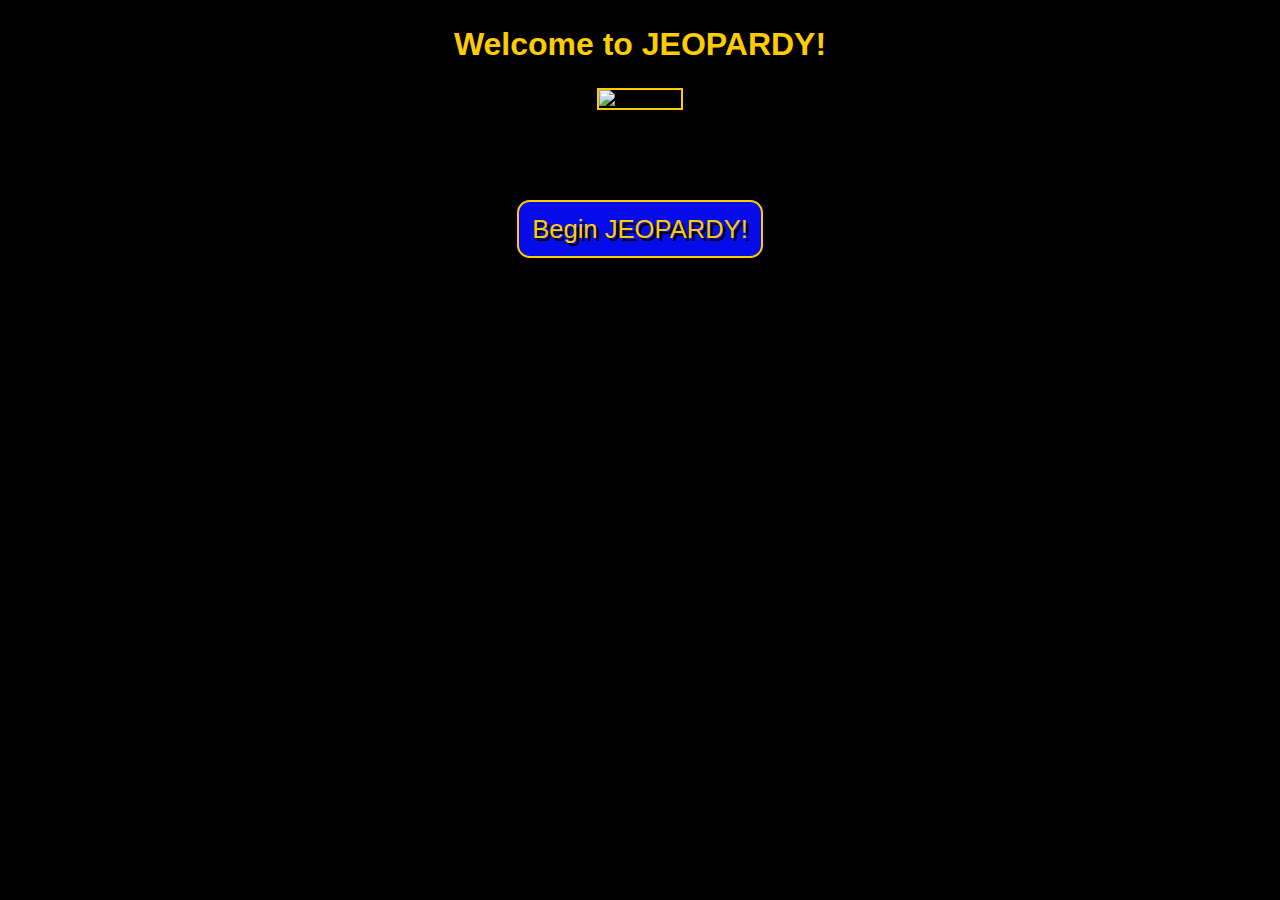
==== index.html @ 854f1b8c "jeopardy-Freedomayle" ====
<!DOCTYPE html> <!-- basic layout initialized by use of !-->
<html lang="en">

<head>
  <meta charset="UTF-8">
  <meta http-equiv="X-UA-Compatible" content="IE=edge">
  <meta name="viewport" content="width=device-width, initial-scale=1.0">
  <title>Jeopardy</title> <!-- Sets tab name-->
  <link rel="stylesheet" href="css/indexstyles.css"/> <!-- links to styles sheet in css folder-->
</head>

<body class=mouth>
  <audio autoplay loop>
    <source src="audio/Jeopardy-theme-song.mp3" type="audio/mpeg"> <!-- links jeopardy theme song audio from audio folder to webpage, plays automatically, and continously loops-->
  </audio>
  <header class="headground">
    <h1 class="headertext">Welcome to JEOPARDY!</h1> <!-- Sets main title on webpage to "Welcome to JEOPARDY!"-->
  </header>
  <section class="justpic">
    <img class="jeopic" alt="Jeopardy" src="https://ntvb.tmsimg.com/assets/p18664119_b_h8_ab.jpg?w=960&h=540"/> <!-- links Jeopardy image from another website to page-->
  </section>
  <footer>
    <a href="round-1.html"><button class="gamestart">Begin JEOPARDY!</button></a> <!-- creates a button on the webpage that links to the next page when clicked-->
  </footer>
</body>
</html>
---- css/indexstyles.css ----
* { /* initially removes margins and padding from everything on the webpage while also changing the font */
    padding: 0;
    margin: 0;
    font-family: Impact, Haettenschweiler, 'Arial Narrow Bold', sans-serif;
}

body { /*sets the background color to everything in the body section to black */
    background-color: black;
}

.headground { /*sets padding to headground class */
    padding: 2vw
}

.headertext { /* centers the text in the header and changes its color*/
    text-align: center;
    color: rgb(255, 204, 0);
}

.justpic { /* this container for the image will set itself to a flexbox and center its contents*/
    display: flex;
    justify-content: center;
}

.jeopic { /* sets a border around the image and sets its max width to the max while remaining scalable */
    border: 2px solid rgb(255, 204, 0);
    max-width: 100%;
    max-height: auto;
}

footer { /* turns the footer section into a flexbox and center its contents while adding padding and a margin to its top*/
    display: flex;
    justify-content: center;
    padding: 2vw;
    margin-top: 5vw;
}

button { /* a bunch of effects on the button including changing its background color its text color, size, and shadow also adding a border and slightly rounding the corners and padding*/
    background-color: rgb(06, 12,233);
    color: rgb(255, 204, 0);
    font-size: 2vw;
    padding: 1vw;
    border-radius: 1vw;
    border: 2px solid rgb(255, 204, 0);
    text-shadow: .25vw .25vw black;
}
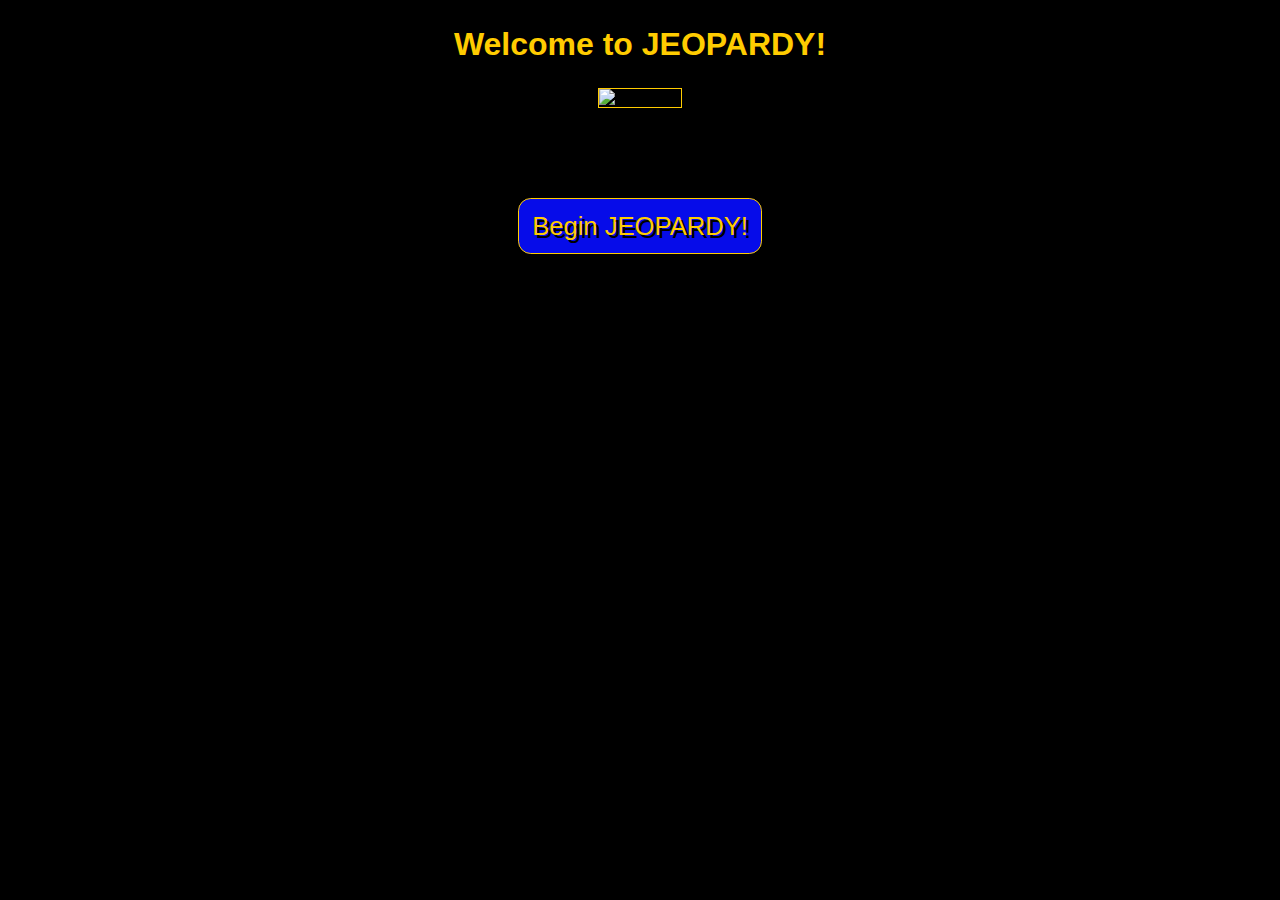
==== commit 2da6dc1f: "Add existing file" ====
--- a/index.html
+++ b/index.html
@@ -20,7 +20,8 @@
     <img class="jeopic" alt="Jeopardy" src="https://ntvb.tmsimg.com/assets/p18664119_b_h8_ab.jpg?w=960&h=540"/> <!-- links Jeopardy image from another website to page-->
   </section>
   <footer>
-    <a href="round-1.html"><button class="gamestart">Begin JEOPARDY!</button></a> <!-- creates a button on the webpage that links to the next page when clicked-->
+    <a href="round-1.html"><button id="start" class="gamestart">Begin JEOPARDY!</button></a> <!-- creates a button on the webpage that links to the next page when clicked-->
   </footer>
+  <script src="scripts/index.js"></script>
 </body>
 </html>--- a/css/indexstyles.css
+++ b/css/indexstyles.css
@@ -1,6 +1,6 @@
 * { /* initially removes margins and padding from everything on the webpage while also changing the font */
-    padding: 0;
-    margin: 0;
+    padding: 0px;
+    margin: 0px;
     font-family: Impact, Haettenschweiler, 'Arial Narrow Bold', sans-serif;
 }
 
@@ -23,7 +23,7 @@
 }
 
 .jeopic { /* sets a border around the image and sets its max width to the max while remaining scalable */
-    border: 2px solid rgb(255, 204, 0);
+    border: .15vw solid rgb(255, 204, 0);
     max-width: 100%;
     max-height: auto;
 }
@@ -41,6 +41,6 @@
     font-size: 2vw;
     padding: 1vw;
     border-radius: 1vw;
-    border: 2px solid rgb(255, 204, 0);
+    border: .15vw solid rgb(255, 204, 0);
     text-shadow: .25vw .25vw black;
 }